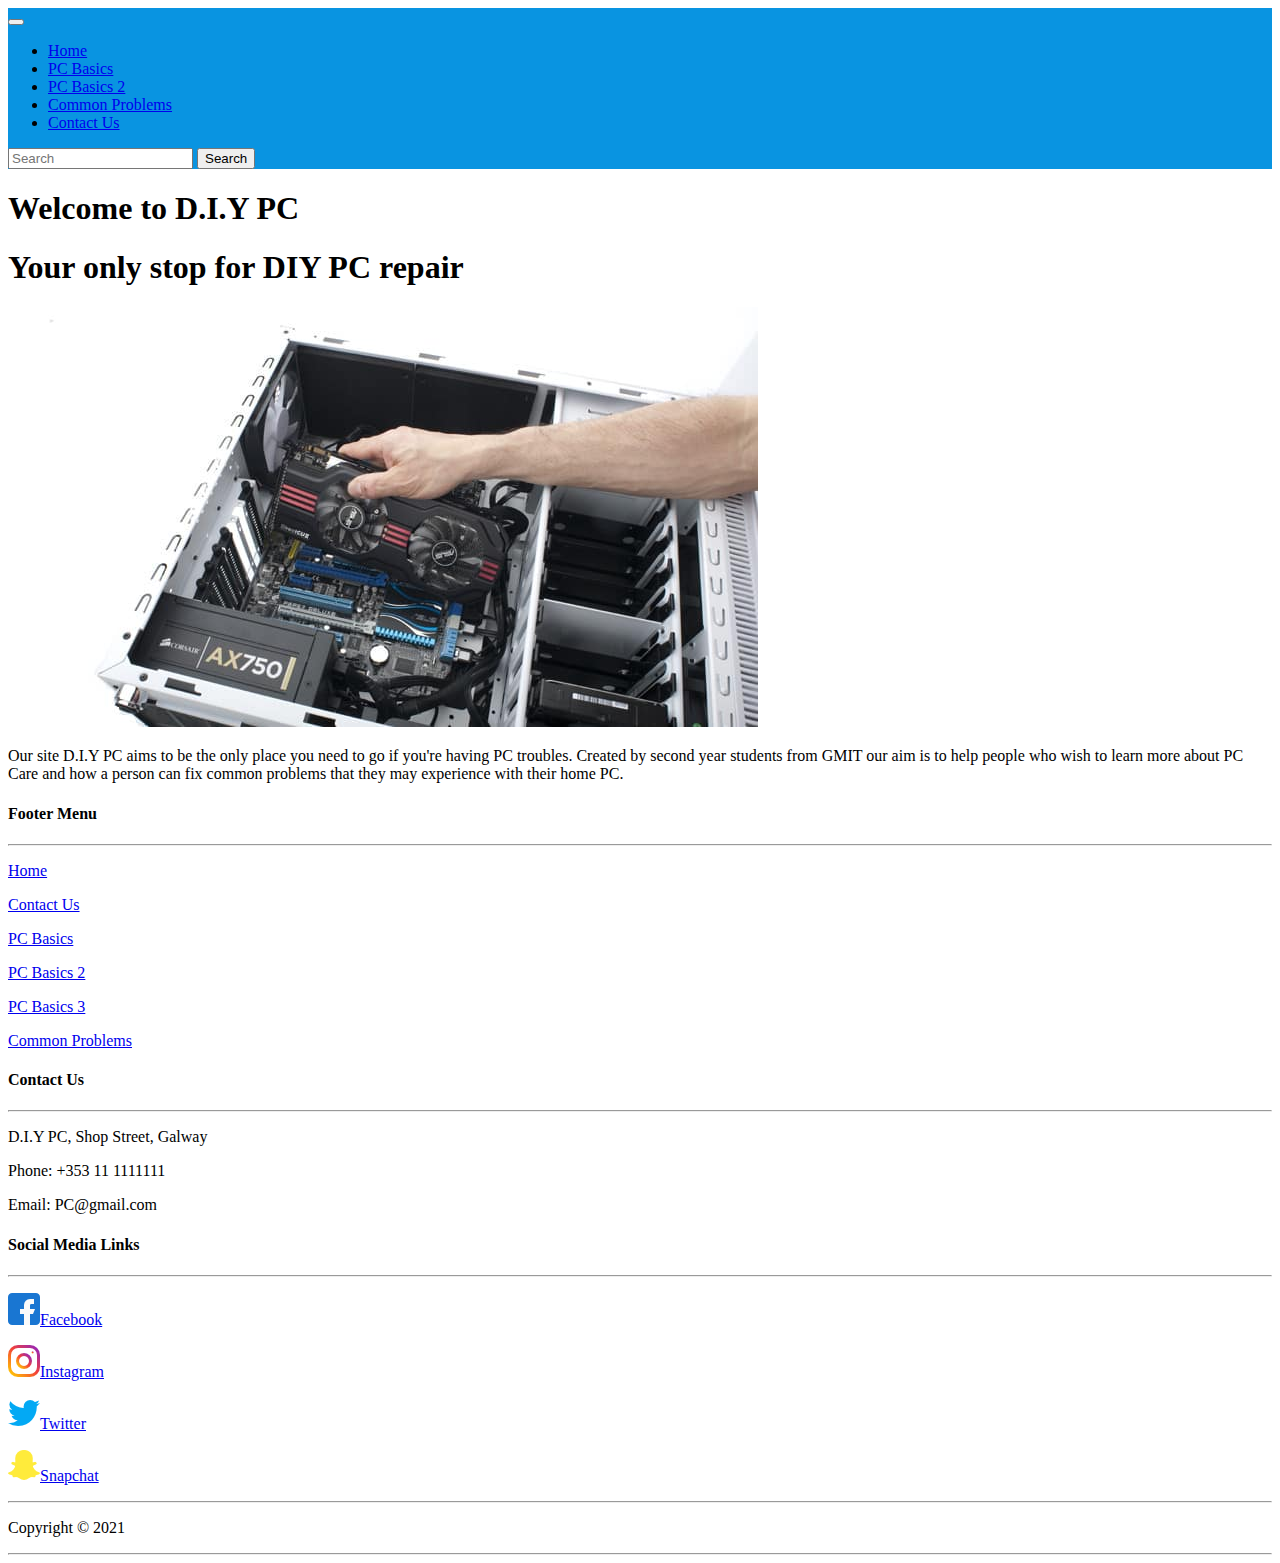
==== D.I.Y PC/html/index.html @ 537876ef "Modify and added new code in html pages" ====
<!doctype html>
<html lang="en">
  <head>
    <!-- Required meta tags -->
	<meta charset="utf-8">
	<meta name="viewport" content="width=device-width, initial-scale=1.0">
<!--	 Stylesheet -->
	<link rel="stylesheet" type="text/css" href="../CSS/style.css">

    <!-- Bootstrap CSS -->
	  <link href="https://cdn.jsdelivr.net/npm/bootstrap@5.0.0-beta3/dist/css/bootstrap.min.css" rel="stylesheet" integrity="sha384-eOJMYsd53ii+scO/bJGFsiCZc+5NDVN2yr8+0RDqr0Ql0h+rP48ckxlpbzKgwra6" crossorigin="anonymous">

    <title>D.I.Y PC</title>
  </head>
  
  <body>
	  
	<!--*******************************************************************************
	                                navbar Code here
	*******************************************************************************-->	

	  <nav class="navbar navbar-expand-lg navbar-dark" style="background-color: #0994E1;">
		  <div class="container-fluid">
			<button class="navbar-toggler" type="button" data-bs-toggle="collapse" data-bs-target="#navbarSupportedContent" aria-controls="navbarSupportedContent" aria-expanded="false" aria-label="Toggle navigation">
			  <span class="navbar-toggler-icon"></span>
			</button>
			<div class="collapse navbar-collapse" id="navbarSupportedContent">
			  <ul class="navbar-nav me-auto mb-2 mb-lg-0">
				<li class="nav-item">
				  <a class="nav-link active" aria-current="page" href="index.html">Home</a>
				</li>				
				<li class="nav-item">
				  <a class="nav-link" href="pcbasics.html">PC Basics</a>
				</li>
				<li class="nav-item">
				  <a class="nav-link" href="pcbasics2.html">PC Basics 2</a>
				</li>
				<li class="nav-item">
				  <a class="nav-link" href="commonproblem.html">Common Problems</a>
				</li>
				<li class="nav-item">
				  <a class="nav-link" href="contact.html">Contact Us</a>
				</li>
			  </ul>
			  <form class="d-flex">
				<input class="form-control me-2" type="search" placeholder="Search" aria-label="Search">
				<button class="btn btn-outline-light" type="submit">Search</button>
			  </form>
			</div>
		  </div>
		</nav>

	<!--*******************************************************************************
	                                Page content hare
	*******************************************************************************-->
	  	<section>
			<div class="container">
				<div class="row">
					<div class="col-lg-2 col-md-2"></div>
					<div class="col-lg-8 col-md-8 col-sm-12 col-xs-12">
						<div class="index-page">
							<h1>Welcome to D.I.Y PC </h1>
							<h1>Your only stop for DIY PC repair</h1>
							<img src="../images/pcbuild.jpg" alt="pc">				  
							<p>Our site D.I.Y PC aims to be the only place you need to go if you're having PC troubles. Created by 
							 second year students from GMIT our aim is to help people who wish to learn more about PC Care and how
							 a person can fix common problems that they may experience with their home PC.</p>	
						 </div>
					</div>
					<div class="col-lg-2 col-md-2"></div>
				</div>			
			</div>	  	
	    </section>
   
  	<!--*******************************************************************************
	                                Footer hare
	*******************************************************************************--> 
		<section>
			<footer>
				<div class="container">
					<div class="row">
	<!--****Footer Right*****-->
						<div class="col-lg-4 col-md-4 col-sm-12">
							<div class="footer-left">
								<h4>Footer Menu</h4>
								<hr>

							<div class="footer-links">
								<p><a href="index.html">Home</a></p>
								<p><a href="contact.html">Contact Us</a></p>
								<p><a href="pcbasics.html">PC Basics</a></p>
								<p><a href="pcbasics2.html">PC Basics 2</a></p>
								<p><a href="pcbasics3.html">PC Basics 3</a></p>
								<p><a href="commonproblem.html">Common Problems</a></p>								
							</div>				
						  </div>
						</div>

	<!--****Footer Center****-->
						<div class="col-lg-4 col-md-4 col-sm-12"> 
							<div class="footer-center">
								<h4>Contact Us</h4>
								<hr>
								<p>D.I.Y PC, Shop Street, Galway</p>
								<p>Phone: +353 11 1111111</p>
								<p>Email: PC@gmail.com</p>
							</div>
						</div>

	<!--****Footer Right*****-->
						<div class="col-lg-4 col-md-4 col-sm-12">
							<div class="footer-right">
								<h4>Social Media Links</h4>
								<hr>
								<div class="footer-icons">
									<p><a href="#"><img src="../images/facebook.png" alt="facebook icon">Facebook</a></p>				
									<p><a href="#"><img src="../images/instagram.png" alt="instagram icon">Instagram</a></p>
									<p><a href="#"><img src="../images/twitter.png" alt="twitter icon">Twitter</a></p>
									<p><a href="#"><img src="../images/snapchat.png" alt="snapchat icon">Snapchat</a></p>

								</div>
							</div>
						</div>			   
					</div>	
				</div>
				
				<div class="footer-bottom">
					<hr>
					<p>Copyright &copy; 2021</p>
					<hr>		
				</div>
				
<!--
				<div class="footer-bottom text-center">
					<hr>
					<p class="footer-company-name">Copyright &copy; 2021</p>
					<hr>
				</div>				  
-->
			</footer>
	  </section>
		

    <!-- JavaScript: Bootstrap Bundle with Popper -->
    <script src="https://cdn.jsdelivr.net/npm/bootstrap@5.0.0-beta3/dist/js/bootstrap.bundle.min.js" integrity="sha384-JEW9xMcG8R+pH31jmWH6WWP0WintQrMb4s7ZOdauHnUtxwoG2vI5DkLtS3qm9Ekf" crossorigin="anonymous"></script>
		
		
		
  </body>
</html>
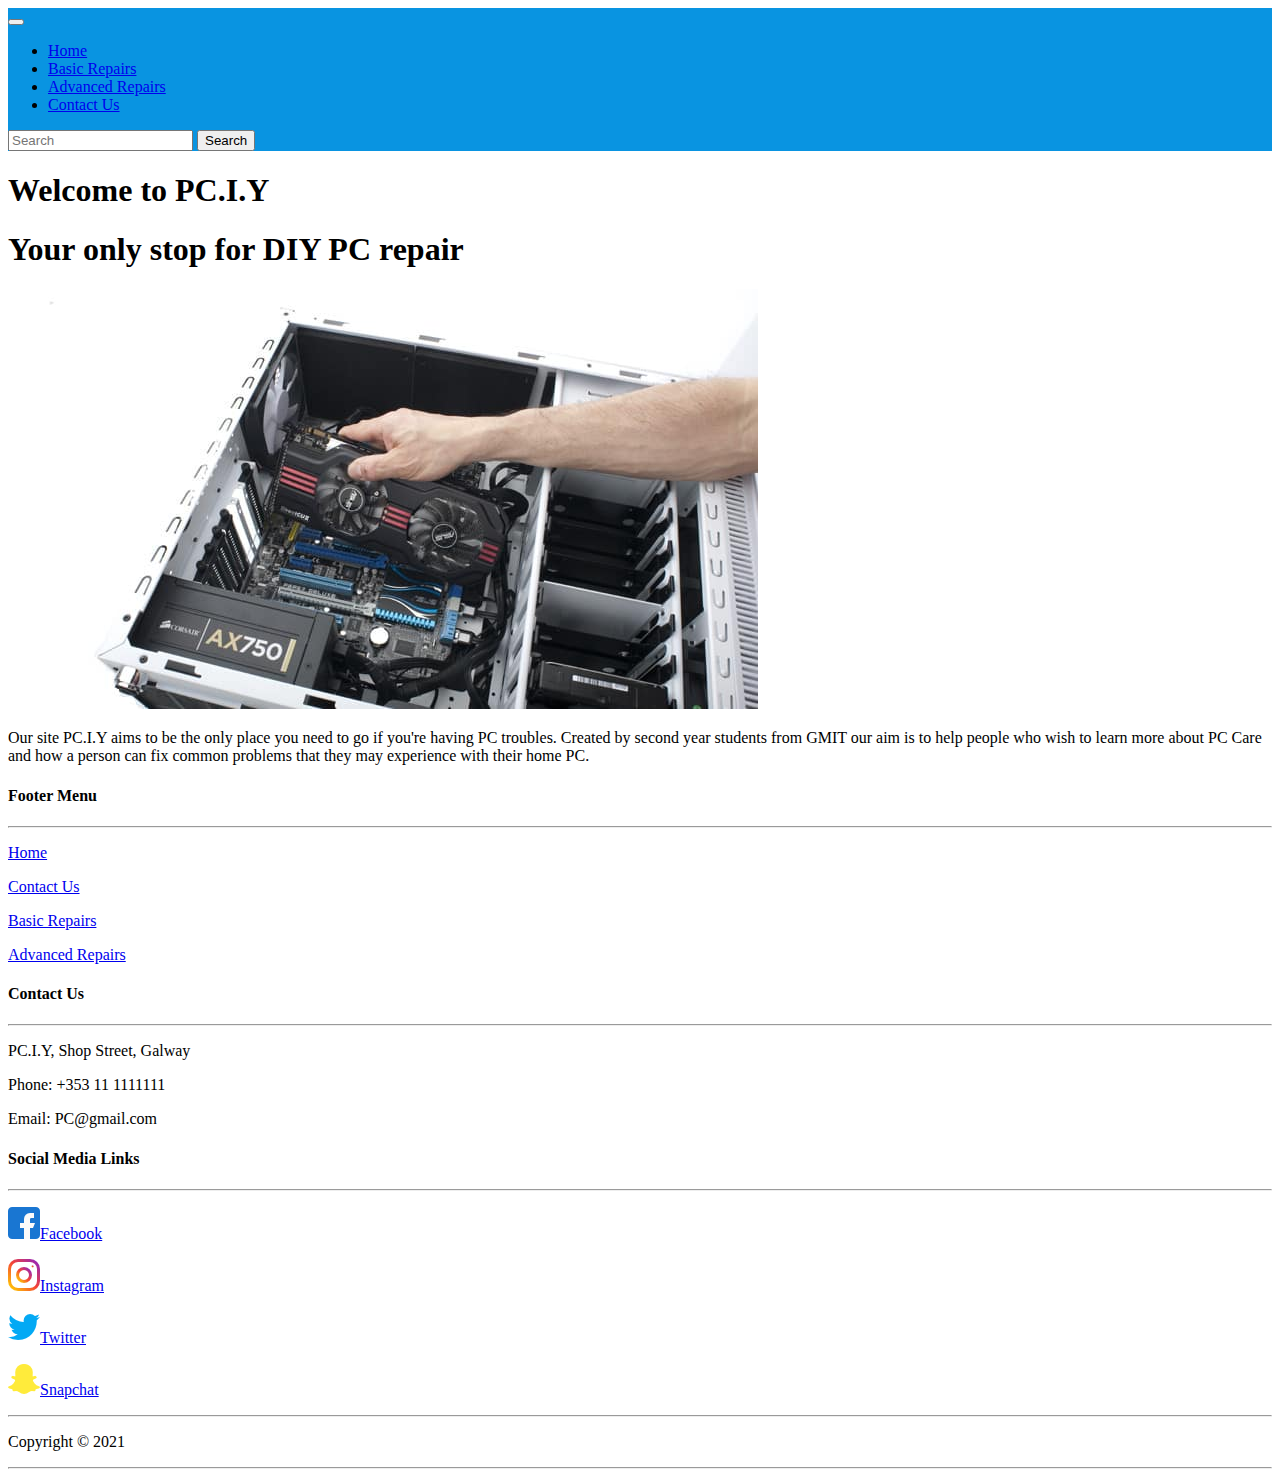
==== commit 3dc2cc0e: "Add files via upload" ====
--- a/D.I.Y PC/html/index.html
+++ b/D.I.Y PC/html/index.html
@@ -2,15 +2,21 @@
 <html lang="en">
   <head>
     <!-- Required meta tags -->
+    
+	<title>PC.I.Y</title>
 	<meta charset="utf-8">
 	<meta name="viewport" content="width=device-width, initial-scale=1.0">
-<!--	 Stylesheet -->
+<!--
+	<script src="https://kit.fontawesome.com/9fee83fe28.js" crossorigin="anonymous"></script>
+	<link rel="stylesheet" href="font-awesome/css/font-awesome.min.css">
+-->
+	  
 	<link rel="stylesheet" type="text/css" href="../CSS/style.css">
 
     <!-- Bootstrap CSS -->
 	  <link href="https://cdn.jsdelivr.net/npm/bootstrap@5.0.0-beta3/dist/css/bootstrap.min.css" rel="stylesheet" integrity="sha384-eOJMYsd53ii+scO/bJGFsiCZc+5NDVN2yr8+0RDqr0Ql0h+rP48ckxlpbzKgwra6" crossorigin="anonymous">
 
-    <title>D.I.Y PC</title>
+    <title>Home</title>
   </head>
   
   <body>
@@ -30,13 +36,10 @@
 				  <a class="nav-link active" aria-current="page" href="index.html">Home</a>
 				</li>				
 				<li class="nav-item">
-				  <a class="nav-link" href="pcbasics.html">PC Basics</a>
+				  <a class="nav-link" href="pcbasics.html">Basic Repairs</a>
 				</li>
 				<li class="nav-item">
-				  <a class="nav-link" href="pcbasics2.html">PC Basics 2</a>
-				</li>
-				<li class="nav-item">
-				  <a class="nav-link" href="commonproblem.html">Common Problems</a>
+				  <a class="nav-link" href="commonproblem.html">Advanced Repairs</a>
 				</li>
 				<li class="nav-item">
 				  <a class="nav-link" href="contact.html">Contact Us</a>
@@ -59,10 +62,10 @@
 					<div class="col-lg-2 col-md-2"></div>
 					<div class="col-lg-8 col-md-8 col-sm-12 col-xs-12">
 						<div class="index-page">
-							<h1>Welcome to D.I.Y PC </h1>
+							<h1>Welcome to PC.I.Y </h1>
 							<h1>Your only stop for DIY PC repair</h1>
 							<img src="../images/pcbuild.jpg" alt="pc">				  
-							<p>Our site D.I.Y PC aims to be the only place you need to go if you're having PC troubles. Created by 
+							<p>Our site PC.I.Y aims to be the only place you need to go if you're having PC troubles. Created by 
 							 second year students from GMIT our aim is to help people who wish to learn more about PC Care and how
 							 a person can fix common problems that they may experience with their home PC.</p>	
 						 </div>
@@ -88,10 +91,8 @@
 							<div class="footer-links">
 								<p><a href="index.html">Home</a></p>
 								<p><a href="contact.html">Contact Us</a></p>
-								<p><a href="pcbasics.html">PC Basics</a></p>
-								<p><a href="pcbasics2.html">PC Basics 2</a></p>
-								<p><a href="pcbasics3.html">PC Basics 3</a></p>
-								<p><a href="commonproblem.html">Common Problems</a></p>								
+								<p><a href="pcbasics.html">Basic Repairs</a></p>
+								<p><a href="commonproblem.html">Advanced Repairs</a></p>								
 							</div>				
 						  </div>
 						</div>
@@ -101,7 +102,7 @@
 							<div class="footer-center">
 								<h4>Contact Us</h4>
 								<hr>
-								<p>D.I.Y PC, Shop Street, Galway</p>
+								<p>PC.I.Y, Shop Street, Galway</p>
 								<p>Phone: +353 11 1111111</p>
 								<p>Email: PC@gmail.com</p>
 							</div>
